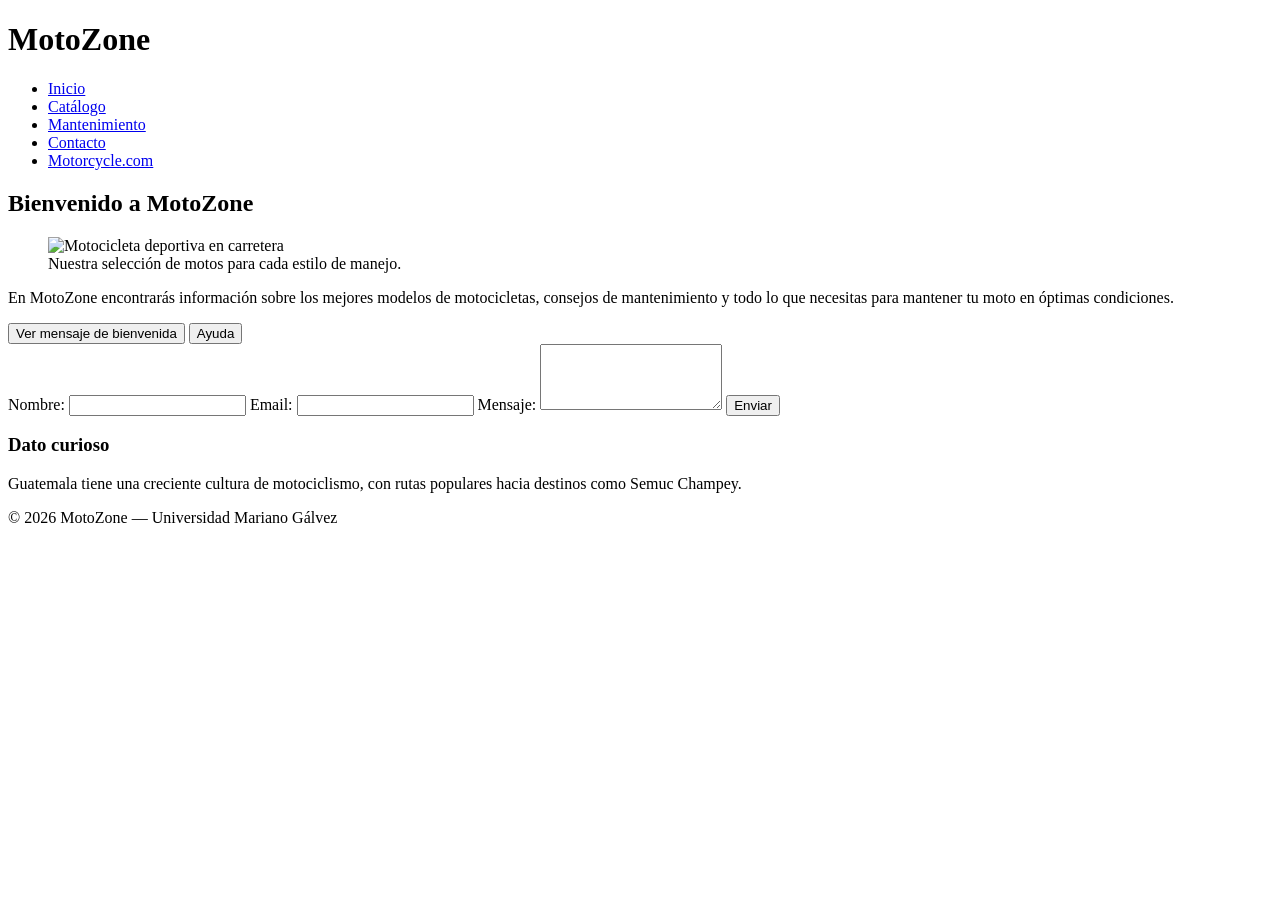
==== Sesion-02-HTML5/index.html @ 3007e29f "feat: add semantic structure, navigation, images, lists and table" ====
<!DOCTYPE html>
<html lang="es">
<head>
  <meta charset="UTF-8">
  <meta name="viewport" content="width=device-width, initial-scale=1.0">
  <meta name="description" content="Sitio dedicado a motocicletas: catálogo, mantenimiento y contacto.">
  <meta name="author" content="Edgar Barco">
  <title>MotoZone — Inicio</title>
</head>
<body>

  <header>
    <h1>MotoZone</h1>
    <nav>
      <ul>
        <li><a href="index.html">Inicio</a></li>
        <li><a href="pagina1.html">Catálogo</a></li>
        <li><a href="pagina2.html">Mantenimiento</a></li>
        <li><a href="pagina3.html">Contacto</a></li>
        <li><a href="https://www.motorcycle.com" target="_blank" rel="noopener noreferrer">Motorcycle.com</a></li>
      </ul>
    </nav>
  </header>

  <main>
    <article>
      <h2>Bienvenido a MotoZone</h2>

      <figure>
        <img src="https://via.placeholder.com/800x400"
             alt="Motocicleta deportiva en carretera"
             width="800" height="400"
             loading="lazy">
        <figcaption>Nuestra selección de motos para cada estilo de manejo.</figcaption>
      </figure>

      <p>En MotoZone encontrarás información sobre los mejores modelos de motocicletas,
         consejos de mantenimiento y todo lo que necesitas para mantener tu moto en óptimas condiciones.</p>

      <dialog id="bienvenida">
        <h3>¡Hola!</h3>
        <p>Bienvenido a MotoZone. Explora nuestro catálogo y encuentra tu próxima moto.</p>
        <form method="dialog">
          <button>Cerrar</button>
        </form>
      </dialog>
      <button command="show-modal" commandfor="bienvenida">
        Ver mensaje de bienvenida
      </button>

      <button popovertarget="menu-ayuda">Ayuda</button>
      <div id="menu-ayuda" popover>
        <h4>¿Necesitas ayuda?</h4>
        <p>Visita la sección de Contacto para más información.</p>
      </div>

      <form action="#" method="POST">
        <label for="nombre">Nombre:</label>
        <input id="nombre" type="text" name="nombre" required minlength="3">

        <label for="email">Email:</label>
        <input id="email" type="email" name="email" required>

        <label for="mensaje">Mensaje:</label>
        <textarea id="mensaje" name="mensaje" rows="4"></textarea>

        <button type="submit">Enviar</button>
      </form>
    </article>

    <aside>
      <h3>Dato curioso</h3>
      <p>Guatemala tiene una creciente cultura de motociclismo, con rutas populares hacia
         destinos como Semuc Champey.</p>
    </aside>
  </main>

  <footer>
    <p>&copy; 2026 MotoZone — Universidad Mariano Gálvez</p>
  </footer>

</body>
</html>
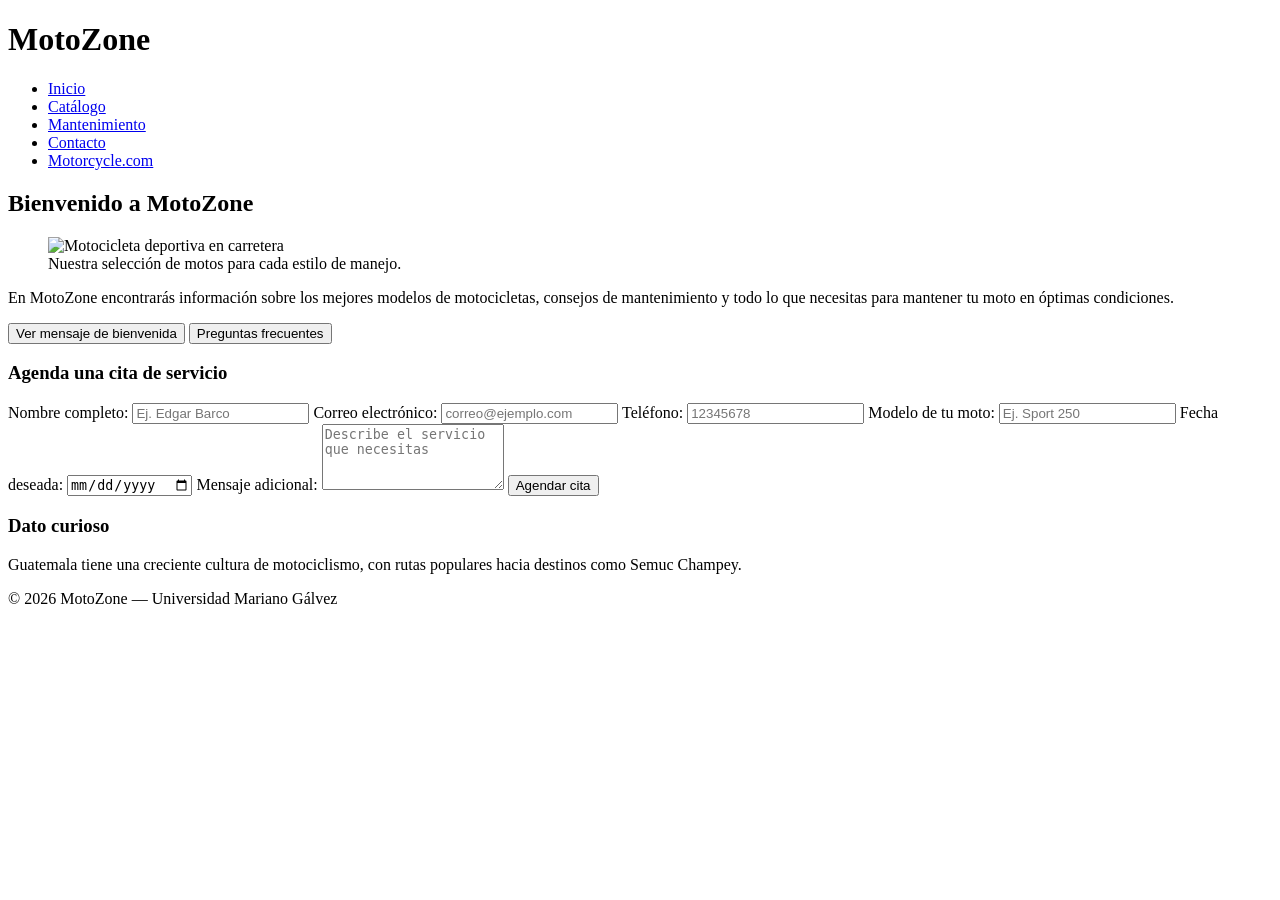
==== commit af348294: "feat: improve form, dialog and popover content" ====
--- a/Sesion-02-HTML5/index.html
+++ b/Sesion-02-HTML5/index.html
@@ -37,35 +37,52 @@
       <p>En MotoZone encontrarás información sobre los mejores modelos de motocicletas,
          consejos de mantenimiento y todo lo que necesitas para mantener tu moto en óptimas condiciones.</p>
 
-      <dialog id="bienvenida">
-        <h3>¡Hola!</h3>
-        <p>Bienvenido a MotoZone. Explora nuestro catálogo y encuentra tu próxima moto.</p>
-        <form method="dialog">
-          <button>Cerrar</button>
+         <dialog id="bienvenida">
+          <h3>¡Bienvenido a MotoZone!</h3>
+          <p>Somos una tienda especializada en motocicletas ubicada en Jalapa, Guatemala.
+             Ofrecemos modelos urbanos, deportivos y de doble propósito, además de
+             servicio de mantenimiento certificado.</p>
+          <p>Explora nuestro catálogo o agenda una cita de servicio desde este sitio.</p>
+          <form method="dialog">
+            <button>Entendido, cerrar</button>
+          </form>
+        </dialog>
+        <button command="show-modal" commandfor="bienvenida">
+          Ver mensaje de bienvenida
+        </button>
+  
+        <button popovertarget="menu-ayuda">Preguntas frecuentes</button>
+        <div id="menu-ayuda" popover>
+          <h4>Preguntas frecuentes</h4>
+          <ul>
+            <li><strong>¿Hacen envíos?</strong> Sí, a todo Guatemala.</li>
+            <li><strong>¿Dan garantía?</strong> Sí, 2 años de fábrica en todos los modelos.</li>
+            <li><strong>¿Puedo financiar?</strong> Sí, consulta condiciones en Contacto.</li>
+          </ul>
+        </div>
+  
+        <h3>Agenda una cita de servicio</h3>
+        <form action="#" method="POST">
+          <label for="nombre">Nombre completo:</label>
+          <input id="nombre" type="text" name="nombre" required minlength="3" placeholder="Ej. Edgar Barco">
+  
+          <label for="email">Correo electrónico:</label>
+          <input id="email" type="email" name="email" required placeholder="correo@ejemplo.com">
+  
+          <label for="telefono">Teléfono:</label>
+          <input id="telefono" type="tel" name="telefono" pattern="[0-9]{8}" placeholder="12345678">
+  
+          <label for="modelo">Modelo de tu moto:</label>
+          <input id="modelo" type="text" name="modelo" placeholder="Ej. Sport 250">
+  
+          <label for="fecha">Fecha deseada:</label>
+          <input id="fecha" type="date" name="fecha" required>
+  
+          <label for="mensaje">Mensaje adicional:</label>
+          <textarea id="mensaje" name="mensaje" rows="4" placeholder="Describe el servicio que necesitas"></textarea>
+  
+          <button type="submit">Agendar cita</button>
         </form>
-      </dialog>
-      <button command="show-modal" commandfor="bienvenida">
-        Ver mensaje de bienvenida
-      </button>
-
-      <button popovertarget="menu-ayuda">Ayuda</button>
-      <div id="menu-ayuda" popover>
-        <h4>¿Necesitas ayuda?</h4>
-        <p>Visita la sección de Contacto para más información.</p>
-      </div>
-
-      <form action="#" method="POST">
-        <label for="nombre">Nombre:</label>
-        <input id="nombre" type="text" name="nombre" required minlength="3">
-
-        <label for="email">Email:</label>
-        <input id="email" type="email" name="email" required>
-
-        <label for="mensaje">Mensaje:</label>
-        <textarea id="mensaje" name="mensaje" rows="4"></textarea>
-
-        <button type="submit">Enviar</button>
-      </form>
     </article>
 
     <aside>
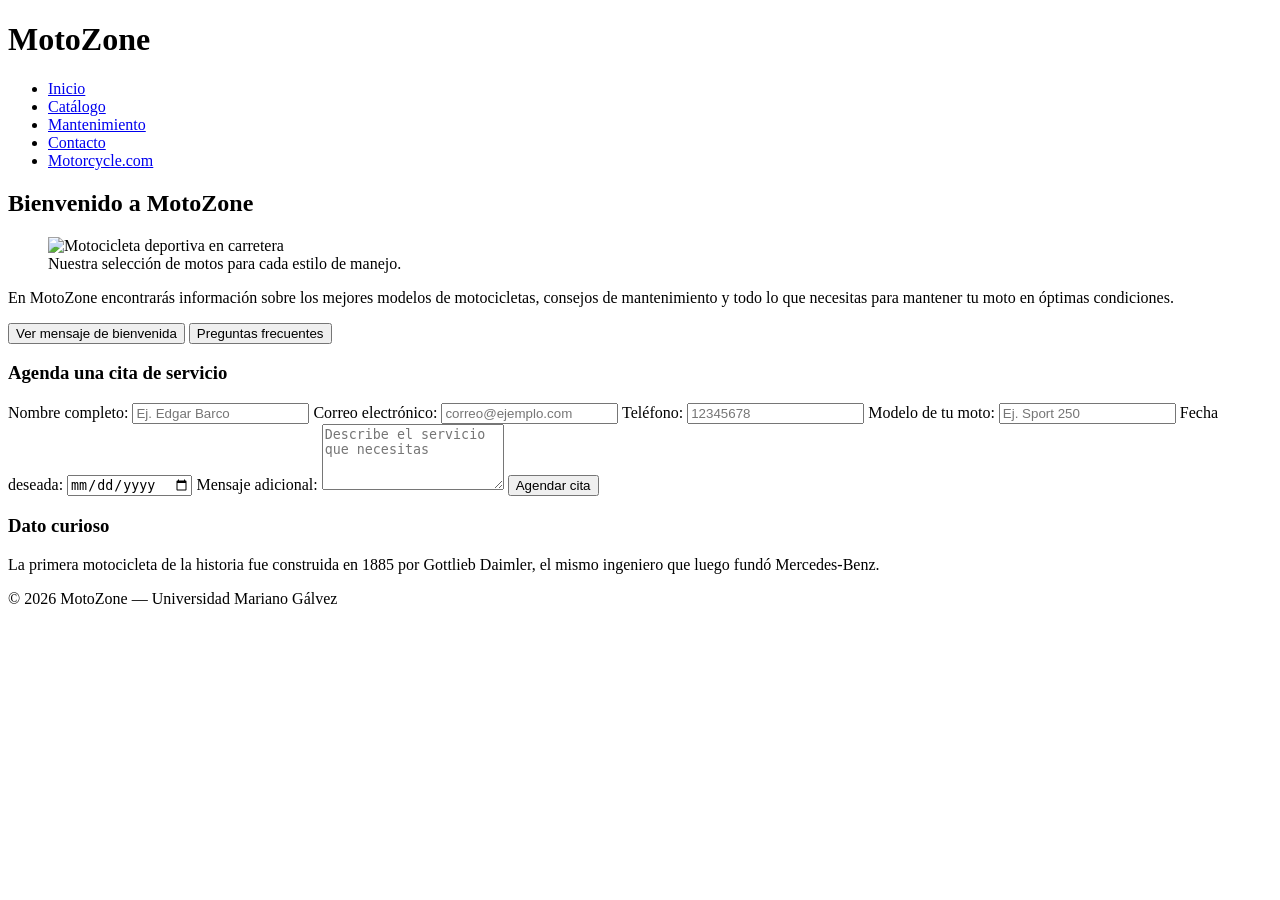
==== commit a10d8ddd: "docs: update fun fact content in index.html" ====
--- a/Sesion-02-HTML5/index.html
+++ b/Sesion-02-HTML5/index.html
@@ -87,8 +87,8 @@
 
     <aside>
       <h3>Dato curioso</h3>
-      <p>Guatemala tiene una creciente cultura de motociclismo, con rutas populares hacia
-         destinos como Semuc Champey.</p>
+      <p>La primera motocicleta de la historia fue construida en 1885 por
+        Gottlieb Daimler, el mismo ingeniero que luego fundó Mercedes-Benz.</p>
     </aside>
   </main>
 
